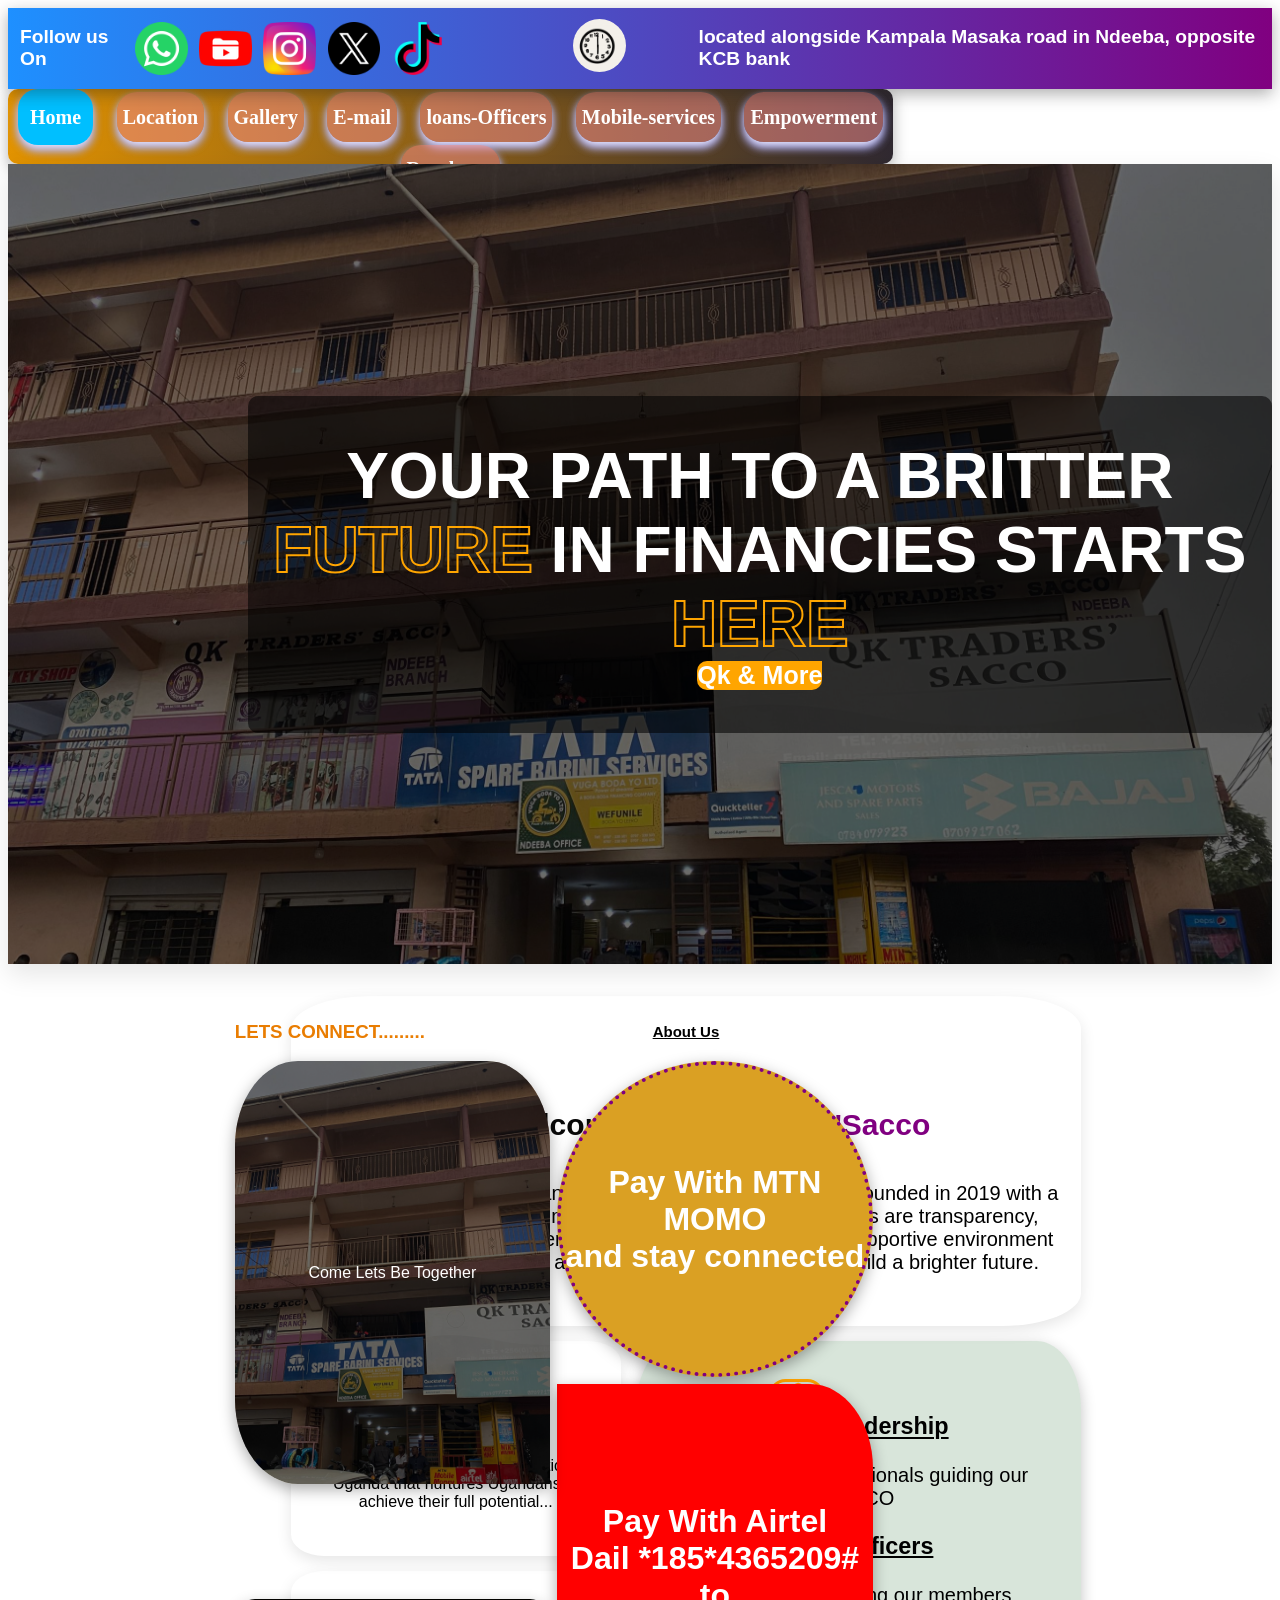
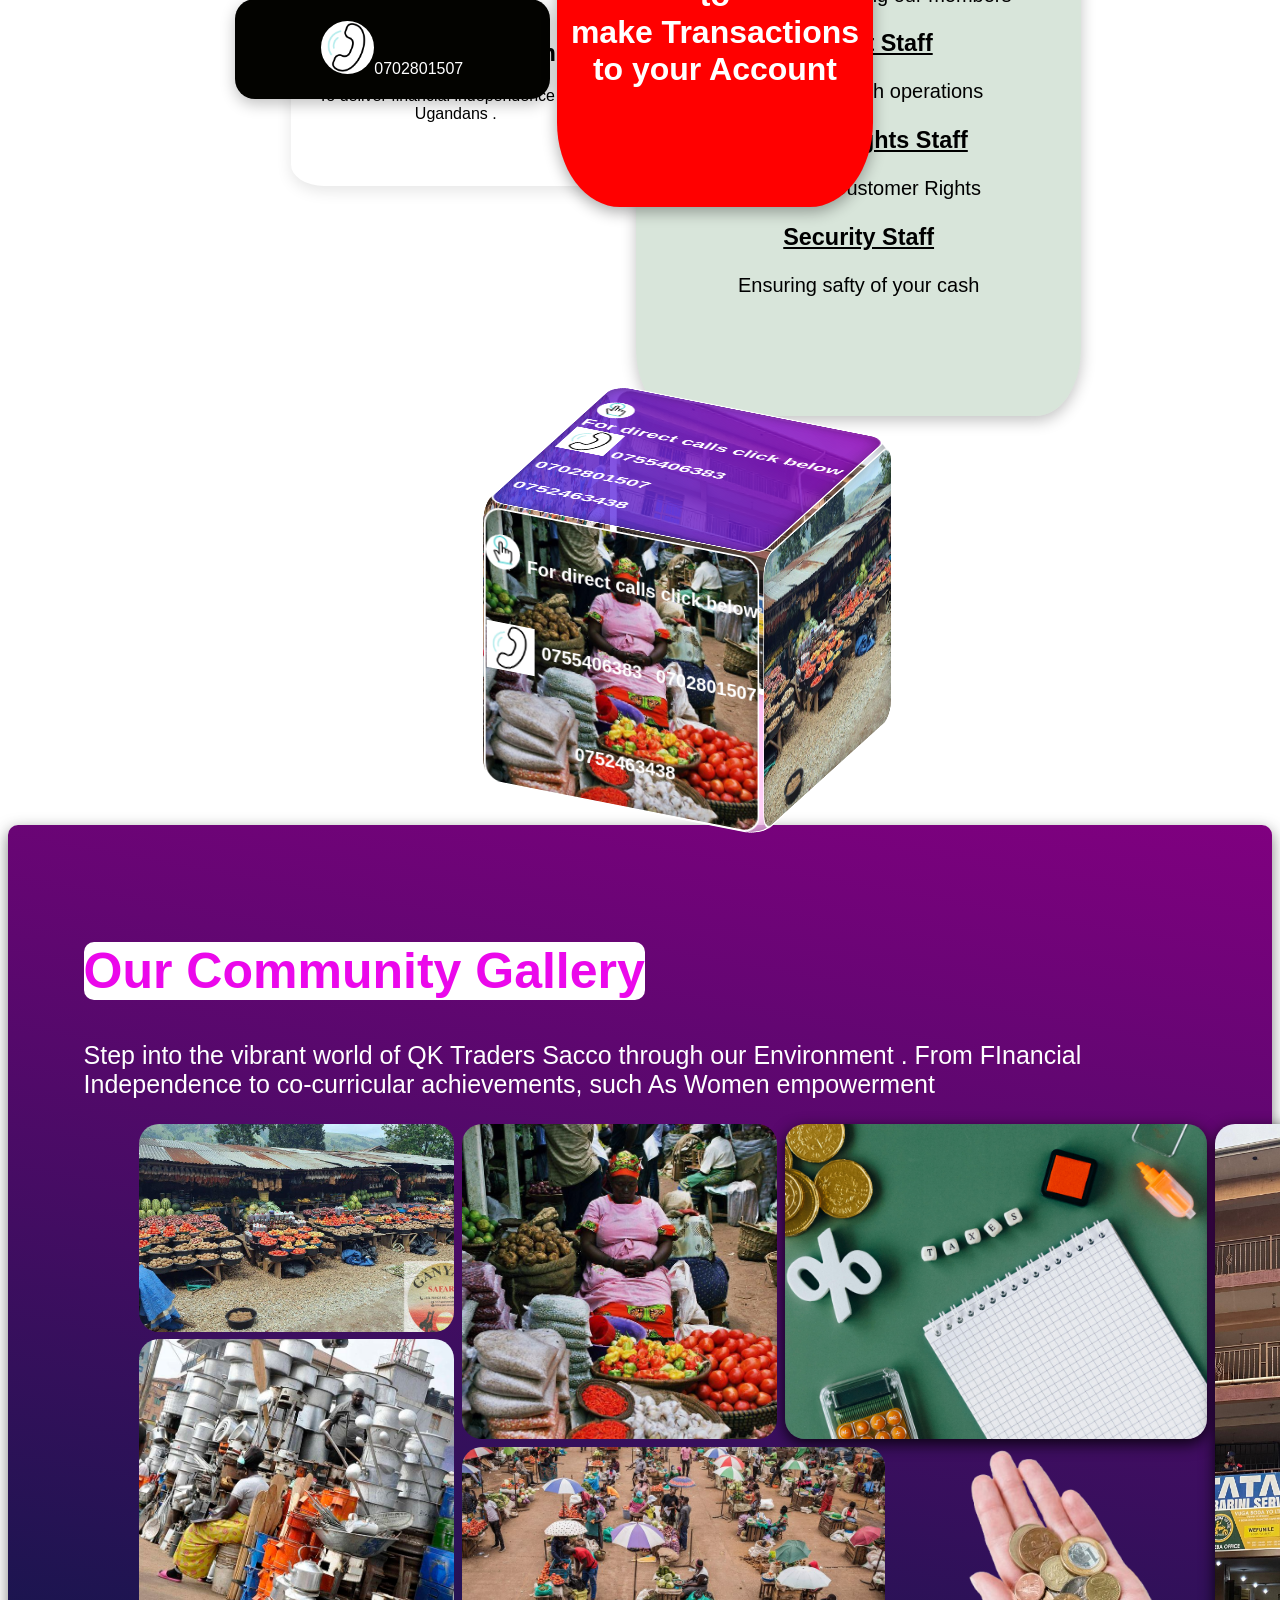
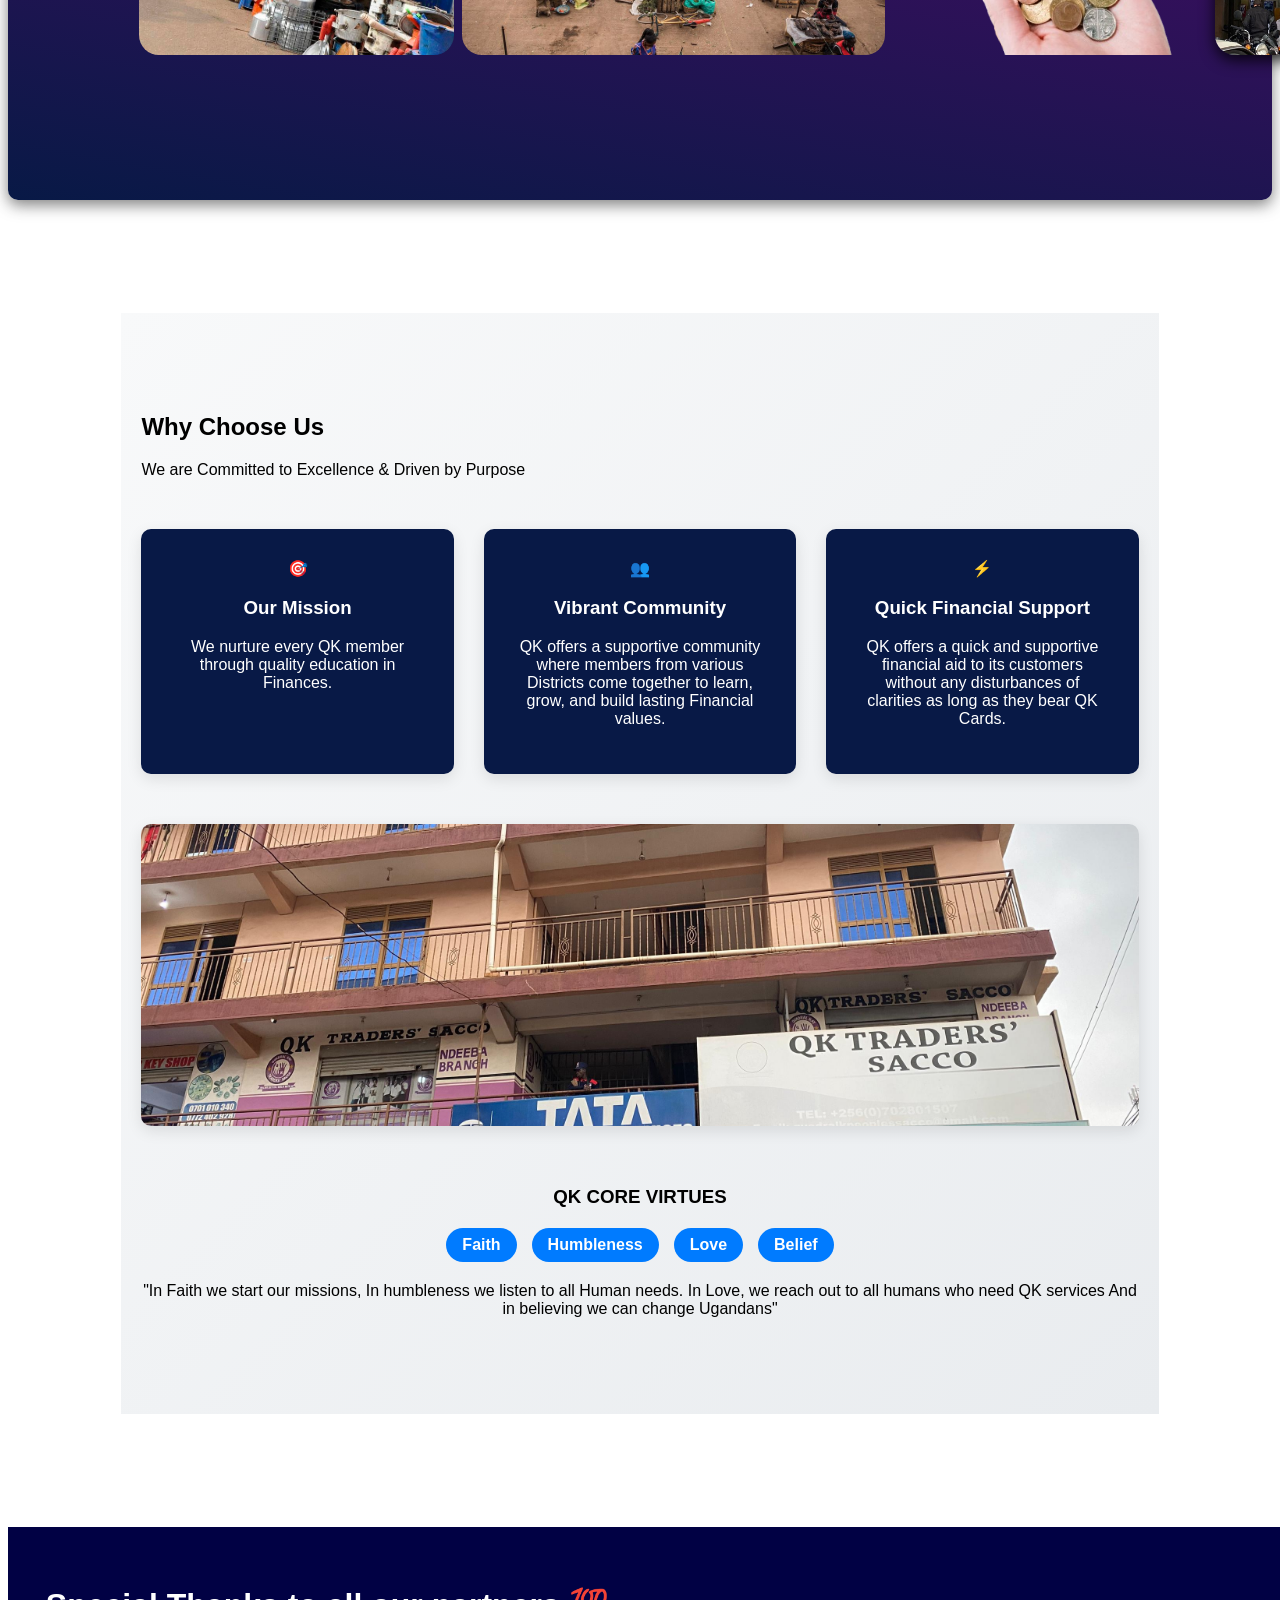
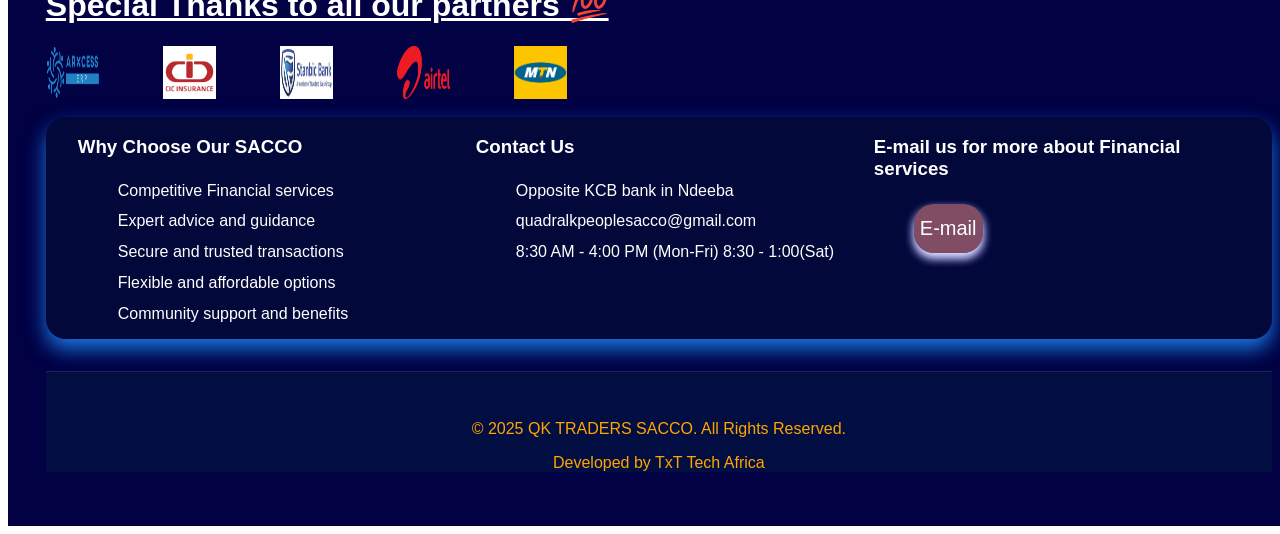
==== index.html @ 5728ca23 "Add files via upload" ====
<!DOCTYPE html>
<html lang="en">
<head>
    <meta charset="UTF-8">
    <meta name="viewport" content="width=device-width, initial-scale=1.0">
    <title>QK Traders Sacco</title>
</head>
<link rel="stylesheet" href="quality.css">
<body>
    <div class=" top-header">
        <text>Follow us On</text>
<div class="icons">

<a href="http://wa.me/+256702801507" class="social-icon" title="WhatsApp">
                    <img src="social.png">
                </a>

</div>


<div class="icons">
     <a href="https://www.youtube.com/channel/UCuh3HxplZlNXIbYhBjaaCZQ" class="social-icon" title="YouTube">
                    <img src="tube.png">
                </a>

</div>


<div class="icons">

     <a href="https://www.FaceBook.com/quadralkay" class="social-icon" title="Facebook">
                   <img src="instagram (1).png">
                </a>

    
</div>
<div class="icons">
 <a href="https://x.com/@QkTradersNdeeba" class="social-icon" title="X">
                   <img src="twitter (1).png">
                </a>
   
</div>
<div class="icons">


    <a href="https://www.tiktok.com/@qktraderssacco" class="social-icon" title="TikTok">
                  <img src="tik-tok.png">
                </a>

    
</div>
&nbsp;
&nbsp;
&nbsp;
&nbsp;
&nbsp;
&nbsp;
&nbsp;
&nbsp;
&nbsp;
&nbsp;
&nbsp;
&nbsp;
<div class="time"> <img src="clock-19962.gif" style="border-radius: 50%;"></div>
&nbsp;
&nbsp;
&nbsp;
&nbsp;
&nbsp;
&nbsp;
 
<div class="locate">located alongside Kampala Masaka road in Ndeeba, opposite KCB bank </div>
    </div>

   <div class="dropdown">
  <button style="width: 4cm;"class="dropbtn" > <img src="click.gif" style="border-radius: 50%; width:1cm; height: 1cm;">Click</button>
  <div class="dropdown-content">
    <a href="index.html"> Home </a>
    <a href="Mail.html"> Location </a>
    <a href="gallery.html"> Gallery </a>
    <a href="Mail.html"> E-mail </a>
    <a href="gallery.html#top-officers"> loans-Officers </a>
    <a href="Mail.html#map-2"> Reach-out </a>
    <a href="care.html">  Empowerment</a>
     <a href="index.html#to"> Mobile-services </a>
     
  </div>
</div>

    <div class="nav-bar">
        


        <button style="background-color: deepskyblue; height: 1.5cm; width: 2cm;">  <div class="active"><a href="index.html"> Home </a></div></button>
        <button><a href="Mail.html"> Location </a></button>
        <button><a href="gallery.html"> Gallery </a></button>
        <button><a href="Mail.html"> E-mail </a></button>
        <button><a href="gallery.html#top-officers"> loans-Officers </a></button>
        <button><a href="index.html#to"> Mobile-services </a></button>
        <button><a href="care.html">  Empowerment</a></button>
        <button><a href="Mail.html#map-2"> Reach-out </a></button>
    </div>

    <div class="hero-sec">

<div class="top"><H2><u>Welcome to QK Traders' Sacco  Platforms</u></H2></div> <br>
<div class=blur><h1> YOUR PATH TO A BRITTER <abbr > FUTURE </abbr>IN FINANCIES STARTS<abbr> HERE </abbr><br><div class="all-in"> <div class="in-2" style="font-size: 25px;">Qk & More</div>  </div></h1></div>


    </div>

<!--here we are going to start a body section and every thing will be indicated in the this di sector-->

<div class="body">

<h3 style="color: rgb(233, 125, 2); font-style: normal;">LETS CONNECT.........<div id="to"></div></h3>
    <div class="tryme">

<div class="ok1">
<div class="we"> Come Lets Be Together
</div>
</div>

<div class="ok2">
 <a href="tel:0702801507" > <img src="phone.gif" style="border-radius: 50%;">0702801507</a> 
</div>

<div class="ok3">
<h1> Pay With MTN  MOMO<br> and stay connected</h1>
</div>

<div class="ok4">
<h1>Pay With Airtel <br> Dail *185*4365209# to<br> make Transactions to your Account </h1>
</div>
    </div>

<div class="side-data"> 
    <div class="inner-1">
<h2 style="color:black;   font-size: 15px;font-family: sans-serif; "><u>About Us</u></h2>
<h4   style="color:rgb(8, 8, 8); font-size: 30px; font-family: sans-serif; "><img src="teacher-2.svg" >Welcome to <abbr style="color: purple;">QK Traders'Sacco</abbrs></h4>
                <p>Quadral Kay is a savings and credit cooperative organization founded in 2019 with a mission to empower our members financially.
                Our core values are transparency, accountability, and member-centricity. We strive to create a supportive 
                environment where our members can achieve their financial goals and build a brighter future.</p>
            
    </div>
    <div class="inner-2">
    <div class="cont">
        <h2><img src="open-book.svg" > Our Vision</h2>
        <p>To be a leading Financial  institution in Uganda that nurtures Ugandans to achieve their full potential...</p>
    </div>
    </div>
    <div class="inner-3">
        <div class="cont">
        <h2><img src="award.svg" > Our Mission</h2>
        <p>To deliver financial independence to all Ugandans .</p>

    </div>
    </div>
    <div class="inner-4">
        <h3><img src="cash.svg" ><u>Leadership</u></h3>
                    <p>Experienced professionals guiding our SACCO</p>
                    <h3><u>Field Officers</u></h3>
                    <p>Dedicated to serving our members</p>
                    <h3><u>Support Staff</u></h3>
                    <p>Ensuring smooth operations</p>
                     <h3><u>Human-Rights Staff</u></h3>
                    <p>Protecting Customer Rights</p>
                     <h3><u>Security Staff</u></h3>
                    <p>Ensuring safty of your cash</p>
    </div>
</div>





    <!-- here is the close tag of the body section this is done to have an effect on the padding of the body -->
</div>


<div class="cube">
  <div class="face front">

    <img src="click.gif" style="border-radius: 50%; width:1cm; height: 1cm;"> <br>For direct calls click below <img src="phone.gif"> 
            <a href="tel:0755406383" > 0755406383</a><br> <br><a href="tel:0702801507" > 0702801507</a><br>
            <br><a href="tel:0752463438" > 0752463438</a></h2></div>
  <div class="face back">
    
  </div>
  <div class="face right"></div>
  <div class="face left"></div>
  <div class="face top">

<h2>
    <img src="click.gif" style="border-radius: 50%; width:1cm; height: 1cm;"> <br>For direct calls click below<br> <img src="phone.gif"> 
            <a href="tel:0755406383" > 0755406383</a><br> <br><a href="tel:0702801507" > 0702801507</a><br>
            <br><a href="tel:0752463438" > 0752463438</a></h2>

  </div>
  <div class="face bottom"></div>
</div>

<div class="cube">
</div>
<div class="cube">
</div>

<div class="over-ride">
    <div class="written-1">
    <h2 >Our Community <span>Gallery</span>
</h2>
                            <p>Step into the vibrant world of QK 
                                Traders Sacco  through our Environment 
                                . From FInancial Independence to co-curricular achievements,
                                 such As Women empowerment </p>

                                 <div class="Gallery">

        <div class="ima-1"></div>
        <div class="ima-2"></div>
        <div class="ima-3"></div>
        <div class="ima-4"></div>
        <div class="ima-5"></div>
        <div class="ima-6"></div>
         <div class="ima-7"></div>
    </div>
    </div>
    
</div>

<div class="section-6">




    <section class="why-choose-us">
  <div class="container">
    <h2>Why Choose Us</h2>
    <p class="lead-text">We are Committed to Excellence & Driven by Purpose</p>
    
    <div class="features-grid">
      <div class="feature-card">
        <div class="icon">🎯</div>
        <h3>Our Mission</h3>
        <p>We nurture every QK member through quality education in Finances.</p>
      </div>
      
      <div class="feature-card">
        <div class="icon">👥</div>
        <h3>Vibrant Community</h3>
        <p>QK offers a supportive community where members from various Districts come together to learn, grow, and build lasting Financial values.</p>
      </div>
      
      <div class="feature-card">
        <div class="icon">⚡</div>
        <h3>Quick Financial Support</h3>
        <p>QK offers a quick and supportive financial aid to its customers without any disturbances of clarities as long as they bear QK Cards.</p>
      </div>
    </div>



    <div class="feature-cardz">
        
       <iframe src="https://www.google.com/maps/embed?pb=!1m18!1m12!1m3!1d498.720775686022!2d32.56537657470219!3d0.29284803188037545!2m3!1f0!2f0!3f0!3m2!1i1024!2i768!4f13.1!3m3!1m2!1s0x177dbd0004d474c9%3A0xbf15f3c2ccf9d531!2squadral%20kay!5e0!3m2!1sen!2sug!4v1760602463091!5m2!1sen!2sug" width="100" height="300" style="border:0;" allowfullscreen="" loading="lazy" referrerpolicy="no-referrer-when-downgrade">

       </iframe>
        
      </div>
    </div>
    
    <div class="core-values">
      <h3>QK CORE VIRTUES</h3>
      <div class="values-list">
        <span class="value-tag">Faith</span>
        <span class="value-tag">Humbleness</span>
        <span class="value-tag">Love</span>
        <span class="value-tag">Belief</span>
      </div>
      <p class="values-quote">"In Faith we start our missions, In humbleness we listen to all Human needs. In Love, we reach out to all humans who need QK services And in believing we can change Ugandans"</p>
    </div>
  </div>
  
</section>


</div>



<div class="footer-section">

    <div class="sponsers">
        <h1> Special Thanks to all our partners 💯</h1>
       
    </div>
    

     
      <div class="part-s">
       
            <div class="icons">
                
<img src="logo.png">

</div>
<div class="icons">
  
<img src="cic-insurance-group-uganda-logo-png_seeklogo-555362.png">
    
</div>
<div class="icons">

   <img src="06-08-2018-12-04-48_StanbicBank.jpg"> 
  
</div>



<div class="icons">

   <img src="airtel-seeklogo.png"> 
  
</div>

<div class="icons">

   <img src="mtn-seeklogo.png"> 
  
</div>





     </div>
 &nbsp;
&nbsp;
&nbsp;
&nbsp;
&nbsp;
&nbsp;
&nbsp;
&nbsp;
&nbsp;
&nbsp;
&nbsp;
&nbsp;

 <footer>
        <div class="footer-container">
            <div class="footer-column">
                <h3>Why Choose Our SACCO</h3>
                <ul>
                    <li>Competitive Financial services</li>
                    <li>Expert advice and guidance</li>
                    <li>Secure and trusted transactions</li>
                    <li>Flexible and affordable options</li>
                    <li>Community support and benefits</li>
                </ul>
            </div>
            <div class="footer-column">
                <h3>Contact Us</h3>
                <ul>
                    <li><i class="fas fa-map-marker-alt"></i> Opposite KCB bank in Ndeeba</li>
                    <li><i class="fas fa-phone"></i> </li>
                    <li><i class="fas fa-envelope"></i> quadralkpeoplesacco@gmail.com</li>
                    <li><i class="fas fa-clock"></i> 8:30 AM - 4:00 PM (Mon-Fri) 8:30 - 1:00(Sat)</li>
                </ul>
            </div>
            



 <div class="footer-column">
                <h3>E-mail us for more about Financial services</h3>
                <ul>
                                       <button style="width: auto; color:white; font-size: 20px;"><a href="Mail.html"> E-mail </a></button>  
                </ul>
            </div>





        </div>
        <div class="footer-bottom">
            <p>© 2025 QK TRADERS SACCO. All Rights Reserved.</p>
            <p>Developed by TxT Tech Africa</p>
        </div>
         <a href="#" id="scroll-top"><i class="far fa-arrow-up-from-arc"></i></a>
    </footer>




   
</div>
</body>
</html>
---- quality.css ----
.body{
padding-left: 6cm;
padding-top: 1cm;
padding-right: 2cm;
}

body{
    font-style: normal;
    font-weight: normal;
    font-family: sans-serif;
    background-color:rgb(255, 255, 255);
    scroll-behavior: smooth;
}



.dropdown{
    display: none;
}



.top-header{
background-image:linear-gradient(90deg,dodgerblue,purple);
display: flex;
align-content: center;
gap: 0.3cm;
padding-left: 2cm;
color: white;
height: 1.5cm;
width:100%t;
filter: blur(0px);
padding: 12px;
 align-items: center;
    justify-content: center;
    display: flex;
    font-size: larger;
    font-weight: bold;
     box-shadow: 0 5px 15px rgba(32, 32, 32, 0.356);
   


}


.icons{
 width:1.4cm;
    height:1.4cm;
     background-color: rgba(135, 207, 235, 0);
    border-radius: 50%;
}



.nav-bar{
   
    background:linear-gradient(to right,rgb(226, 147, 0),rgba(14, 6, 15, 0.863));
   width: 70%;
    height: 2cm;
    justify-items: center;
    align-content: center;
    gap: 0.5cm;
    word-spacing: 0.5cm;
    text-decoration: none;
    text-align: center;
    border-radius: 10px;
     box-shadow: 0 5px 15px rgba(0, 0, 0, 0.295);
     
}

.nav-bar a{
    text-decoration: none;
    font-weight: bolder;
    font-family: Georgia;
    font-size: 20px;
    
    border-radius: 10px;
}

button{
    background-color: rgba(240, 139, 139, 0.531);
    box-shadow: 0px 5px 10px 0px rgba(255, 255, 255, 0.86),0px 5px 10px 0px rgb(87, 87, 224);
    height: 1.3cm;
    border-radius: 20px;
    border: 0px;
    

}

.nav-bar a:hover{
    box-shadow: 0px 5px 10px 0px rgba(255, 255, 255, 0.86),0px 5px 10px 0px rgb(87, 87, 224);
    border-radius: 8%;
   transition: 1s;
}

.hero-sec{
    width: 100%;
    height: 800px;
    background-image:url(qk.jpeg);
background-position: center;
background-repeat: no-repeat;
background-size: cover;
position: relative;
  align-items: center;
    justify-content: center;
    display: flex;
    color:white;
    isolation: isolate;
    overflow: hidden;
     box-shadow: 0 10px 25px rgba(0,0,0,0.1);
  
    
}

@media screen and (max-width:780px) {

  .hero-sec{
    margin-top: 2cm;
    overflow:visible;
  }  
.hero-sec h2{
   display: none;
}

.blur h1{
    font-size: 1.2rem;

}

.blur{
   
    text-transform: uppercase;
    
   
   
}

}

.in-2{
    background-color: orange;
    width: fit-content;
    border-bottom-left-radius: 10px;
     border-bottom-right-radius: 10px;
      border-top-left-radius: 10px;
      transition: 2s ease-in;
}
.in-2:hover{
    background-color: deepskyblue;
}
.in-3{
    background-color:deepskyblue;
    width: fit-content;
    border-bottom-left-radius: 10px;
     border-bottom-right-radius: 10px;
      border-top-right-radius: 10px;
        transition: 2s ease-in;
}
.in-3:hover{
    background-color: orange;

}

.all-in{
    display: flex;
    justify-content: center;
    gap:1cm;
}



.hero-sec::after{
    content: "";
    position: absolute;
    background-color: rgba(2, 2, 2, 0.575);
    inset: 0;
z-index: -1;

}

.hero-sec h1{
    font-size: clamp(4rem, 4vw, 4rem );
    text-align: center;
   
  
    
   

}
 .blur{
    background-color: rgba(0, 0, 0, 0.562);
    border-radius: 10px;
    z-index: 10;
    
    
}

.hero-sec h1 abbr{
-webkit-text-stroke: 2px orange;
  -webkit-text-fill-color: transparent;
}


.tryme{
    display:grid;
    grid-template-columns: 100px 100px 100px 100px 100px 100px 100px 100px;
     grid-template-rows: 100px 100px 100px 100px 100px 100px 100px 100px 100px 100px;
     border-color: black;
     
     
  
  
}

.tryme,div{
    gap: 0.2cm;
    border-bottom: -4cm;
    
}

.ok1{

   grid-area: 1/1/5/4;
   border-top-left-radius:  20%;
 border-top-right-radius:  20%;
 border-bottom-left-radius:  20%;
    background-image: url(qk.jpeg);
    background-position: center;
    background-repeat: no-repeat;
    background-size: cover;
  position: relative;
  align-items: center;
    justify-content: center;
    display: flex;
    color:white;
    isolation: isolate;
    overflow: hidden;
     box-shadow: 0 5px 15px rgba(0, 0, 0, 0.336);
}

.ok1::after{
    content: "";
    position: absolute;
    background-color: rgba(2, 2, 2, 0.575);
    inset: 0;
z-index: -1;
}

a{color:white;

text-decoration: none;}


.ok2{


grid-area: 6/1/7/4;
    background-color: rgb(3, 3, 0);
border-radius: 20px;
  align-items: center;
    justify-content: center;
    display: flex;
    color:white;
     box-shadow: 0 5px 15px rgba(0, 0, 0, 0.247);
    transition: 2s ease-out;
     
}

.ok2:hover{
    background: linear-gradient(20deg,dodgerblue,purple);
    animation-delay: 2s;
   color:black;

}

img{
    animation: huo 3s ;
    width:1.4cm;
     height: 1.4cm;
}
@keyframes hou {

   10%{ transform: rotateX(60deg);}
   20%{ transform: rotateX(160deg);}
}

.ok3{
    grid-area:1/4/4/7;
    background-color: rgb(218, 160, 35);
border-radius: 50%;
border: 4px solid;
border-style: dotted;
border-color: purple;
border-spacing: 0.3cm;
color: white;
text-align: center;
justify-content: center;
align-content: center;
 box-shadow: 0 5px 15px rgba(0, 0, 0, 0.336);
}

.ok4{
    grid-area: 4/4/8/7;
    background-color: red;
    border-bottom-left-radius: 20%;
 border-bottom-right-radius:  20%;
 border-top-right-radius:  20%;
 color: white;
text-align: center;
justify-content: center;
align-content: center;
 box-shadow: 0 5px 15px rgba(0, 0, 0, 0.329);
}

.side-data{
    display:grid;
    grid-template-columns: 100px 100px 100px 100px 100px 100px 100px 100px;
     grid-template-rows: 100px 100px 100px 100px 100px 100px 100px 100px 100px 100px;
     border-color: black;
     float: right;
     margin-top: -30cm;
     gap: 0.4cm;
}

.inner-1{
    grid-area:1/1/4/8 ;
 background-color: rgba(255, 255, 255, 0);
  text-align: center;
   padding: 0.4cm;
   color: rgb(0, 0, 0);
   border-radius: 10%;
     font-style: normal;
    font-size: 20px;
    font-weight: normal;
     box-shadow: 0 5px 15px rgba(0,0,0,0.1);
}

.inner-2{
    grid-area: 4/1/6/4;
  background-color: rgba(128, 128, 128, 0);
   text-align: center;
   padding: 0.4cm;
   color: rgb(0, 0, 0);
   border-radius: 10%;
   font-style: normal;
    font-size: 16px;
    font-weight: normal;
     box-shadow: 0 5px 15px rgba(0,0,0,0.1);
}

.inner-3{
    grid-area: 6/1/8/4;
   background-color: rgba(128, 128, 128, 0);
   text-align: center;
   padding: 0.4cm;
   color: rgb(0, 0, 0);
   border-radius: 10%;
    border-radius: 10%;
   font-style: normal;
    font-size: 16px;
    font-weight: normal;
     box-shadow: 0 5px 15px rgba(0,0,0,0.1);
}

.inner-4{
    grid-area: 4/4/10/8;
    background-color: rgba(88, 145, 95, 0.233);
     text-align: center;
   padding: 0.4cm;
   color: rgb(0, 0, 0);
      border-radius: 10%;
       border-radius: 10%;
   font-style: normal;
    font-size: 20px;
    font-weight: normal;
     box-shadow: 0 5px 15px  rgba(0, 0, 0, 0.24);
}
                     
        
                
    .cube {
  position: relative;
  width: 200px;
  height: 200px;
  transform-style: preserve-3d;
  transform: rotateX(-25deg) rotateY(-25deg);
  animation: rotate 35s infinite linear;
  animation-delay: 1s;
  margin: 100px auto;
  margin-top: -2cm;
 
}

@keyframes rotate {
  0% {
    transform: rotateX(0) rotateY(0);
  }
  100% {
    transform:  rotateY(1060deg) rotateX(-60deg);
  }
}

.face {
  position: absolute;
  width: 300px;
  height: 300px;
  border: 2px solid #fff;
  display: flex;
  align-items: center;
  justify-content: center;
  font-size: 20px;
  font-weight: bold;
  color: white;
  box-shadow: inset 0 0 20px rgba(0, 0, 0, 0.3);
   border-radius: 20px;
}

.front {
  /*background: linear-gradient(45deg, #ff6b6b, #ff8e8e);*/
  background-image: url(tomatoes.jpg);
  background-position: center;
  background-size: cover;
  background-repeat: no-repeat;
  transform: translateZ(155px);
   border-radius: 20px;
   display: flex;
   flex-wrap: wrap;
   justify-content: center;
}

.back {
  /*background: linear-gradient(45deg, #4ecdc4, #88d8d0);*/
  background-image: url(qk.jpeg);
  background-position: center;
  background-size: cover;
  background-repeat: no-repeat;
  transform: translateZ(-155px) rotateY(180deg);
   border-radius: 20px;
}

.right {
  /*background: linear-gradient(45deg, #45b7d1, #7ed0e8);*/
  background-image: url(markets-compressed-1-1200x675.jpg);
  background-position: center;
  background-size: cover;
  background-repeat: no-repeat;
  transform: translateX(155px) rotateY(90deg);
   border-radius: 20px;
}

.left {
  /*background: linear-gradient(45deg, #96ceb4, #b8e0c9);*/
  background-image: url(undp-ug-MarketSocialDist-2020.jpg);
  background-position: center;
  background-size: cover;
  background-repeat: no-repeat;
  transform: translateX(-155px) rotateY(-90deg);
   border-radius: 20px;
}

.top {
     display: flex;
  align-items: center;
  justify-content: center;
  font-size: 15px;
  font-weight: bold;
  color: white;
  box-shadow: inset 0 0 20px rgba(0, 0, 0, 0.3);
   border-radius: 20px;
  background: linear-gradient(45deg, #4b3feec9, #9200b6d3);
  transform: translateY(-155px) rotateX(90deg);
   border-radius: 20px;
}

.bottom {
  background: linear-gradient(45deg, #ff9ff2c5, #ffcbf7cb);
  transform: translateY(154px) rotateX(-90deg);
   border-radius: 20px;
}


   
        .over-ride{
           padding-left: 0;
            margin-top: -10cm;
            box-shadow: 0 5px 15px rgba(54, 54, 54, 0.63);
            height:fit-content;
            background:linear-gradient(10deg, rgb(8, 25, 70),purple);
            border-radius: 10px;

        } 

/* here we have to try the new cube */


/* we end the cube*/






        .written-1{
            padding: 2cm;
        }   
        .written-1 h2 {
            color:rgb(235, 8, 235);
            font-size: 50px;
            background-color: white;
            width: fit-content;
            border-radius: 10px;
        }    

        .written-1 p{
            color: rgb(255, 255, 255);
            font-size:25px ;
        }
        .Gallery{
           
         height: 600px;
          margin-left: 5%;
          display: grid;
          grid-template-columns: 100px 100px 100px 100px  100px 100px 100px  100px 100px 100px  100px;
          grid-template-rows: 100px 100px 100px 100px  100px 100px 100px   100px 100px  100px;


        }

        .ima-1{
            grid-area: 1/1/3/4;
            background-image: url(markets-compressed-1-1200x675.jpg);
            background-position: center;
            background-size: cover;
            background-repeat: no-repeat;
            border-radius: 20px;
        }
        .ima-2{
            grid-area: 1/4/4/7;
             background-image: url(tomatoes.jpg);
            background-position: center;
            background-size: cover;
            background-repeat: no-repeat;
            border-radius: 20px;
        }

        .ima-3{
            grid-area: 3/1/6/4;
             background-image: url(kafumbe-mukasa.jpg);
            background-position: center;
            background-size: cover;
            background-repeat: no-repeat;
            border-radius: 20px;
        }
        .ima-4{
            grid-area: 4/4/6/8;
             background-image: url(undp-ug-MarketSocialDist-2020.jpg);
            background-position: center;
            background-size: cover;
            background-repeat: no-repeat;
            border-radius: 20px;
        }
        .ima-5{
            grid-area: 1/7/4/11;
             background-image:url(pexels-n-voitkevich-6863187.jpg);
             background-position: center;
            background-size: cover;
            background-repeat: no-repeat;
            border-radius: 20px;
              box-shadow: 0 5px 15px rgba(0, 0, 0, 0.822);
        }

        .ima-6{
            grid-area: 4/8/6/11;
             background-image:url(hand.png);
             background-position: center;
            background-size: cover;
            background-repeat: no-repeat;
            border-radius: 20px;
        }

        .ima-7{
            grid-area: 1/11/6/14;
             background-image: url(qk.jpeg);
             background-position: center;
            background-size: cover;
            background-repeat: no-repeat;
            border-radius: 20px;
            box-shadow: 0 5px 15px rgba(0, 0, 0, 0.863);
            

            
        }

        .section-6{
            padding: 3cm;

        }
        .side-image{
            width:200px;
            height: 200px;
            background:url(qk.jpeg);
            background-position: center;
            background-repeat: no-repeat;
            background-size: cover;
            float: right;
            padding: 4cm;
            margin: 2cm;
            
            border: 4px solid;
             border-top-left-radius:  20%;
             border-bottom-right-radius:  20%;
               border-top-right-radius:  20%;
               border-color: orangered;
               border-style: dotted;
               border-spacing:  2cm unset;
               position: relative;
            align-items: center;
                justify-content: center;
                display: flex;
                color:white;
                isolation: isolate;
                overflow: hidden;
                

        }

        .side-image::after{
    content: "";
    position: absolute;
    background-color: rgba(0, 0, 0, 0.39);
    inset: 0;
z-index: -1;
backdrop-filter: blur(20px);
}

.side-data img{
    border: 3px solid;
    border-radius: 30%;
    width: 1.3cm;
    height: 1.3cm;
    border-color: orange;
}


.why-choose-us {
  padding: 80px 20px;
  background: linear-gradient(135deg, #f8f9fa 0%, #e9ecef 100%);
}

.features-grid {
  display: grid;
 
  grid-template-columns: repeat(auto-fit, minmax(300px, 1fr));
  gap: 30px;
  margin: 50px 0;
}

.feature-card {
  background: rgb(8, 25, 70);
  padding: 30px;
  border-radius: 10px;
  box-shadow: 0 5px 15px rgba(0,0,0,0.1);
  text-align: center;
  color:white;
    transition: 2s ease-in;
}
.feature-cardz{
    background-image: url(qk.jpeg);
    background-position: center;
    background-size: cover;
    background-repeat: no-repeat;
     
  height: 8cm;
  border-radius: 10px;
  box-shadow: 0 5px 15px rgba(0,0,0,0.1);
  text-align: center;
  color:white;
  filter: blur(0px);
     
}
.feature-cardz, iframe
{
    width: 100%;
}

.core-values {
  text-align: center;
  margin-top: 60px;
}

.values-list {
  display: flex;
  justify-content: center;
  gap: 15px;
  flex-wrap: wrap;
  margin: 20px 0;
}

.value-tag {
  background: #007bff;
  color: white;
  padding: 8px 16px;
  border-radius: 20px;
  font-weight: bold;
}

.footer-section{

    width:97%;
  height:fit-content;
    background-color: rgb(1, 1, 68);
    padding: 1cm;
    
}
.sponsers{
  
    color:white;
    text-decoration: underline;
   
    
}

.part-s{
    display: flex;
   
    gap: 1.7cm;
    color: white;
    text-align: center;
}


        .footer-container {
            max-width: 1200px;
            margin: 0 auto;
            display: grid;
            grid-template-columns: repeat(auto-fit, minmax(250px, 1fr));
            gap: 2rem;
            padding: 0 2rem;
             color:white;
             height: fit-content;
             background-color: #0314275d;
             border-radius: 20px;
             box-shadow: 0px 10px 20px 0px rgba(30, 143, 255, 0.829);
        }

        .footer-column h3 {
            color: white;
            margin-bottom: 1.5rem;
            position: relative;
        }

        .footer-column h3::after {
            content: '';
            position: absolute;
            bottom: -8px;
            left: 0;
            width: 50px;
            height: 2px;
            background: var(--accent-color);
           
        }

        .footer-column ul {
            list-style: none;
        }

        .footer-column li {
            margin-bottom: 0.8rem;
        }

        .footer-column a {
            color: var(--text-light);
            text-decoration: none;
            transition: color 0.3s ease;
        }

        .footer-column a:hover {
            color: var(--accent-color);
        }

        .footer-bottom {
            text-align: center;
            padding-top: 2rem;
            margin-top: 2rem;
            border-top: 1px solid rgba(255, 255, 255, 0.1);
            color: orange;
             background-color: #051f3d65;
        }


@media screen and (max-width:780px) {
text{
    font-size: 15px;
}

.time{
    display: none;
}
.locate{
    display: none;
}

body{
  padding: 0;
   
   }

.icons{
    max-width: 0.7cm;
      max-height:0.7cm;
   align-content: center; 
   float: left;

   
     
}
.nav-bar button{
   border: none;
   max-height: 0cm;
   max-width: 0cm;
   
}

.top-header{
    width: 100%;

}

img{
   max-width: 0.7cm;
      max-height:0.7cm;  
}



.nav-bar{
   
     max-height: 300px;
     gap:0.2cm;
    border-radius: 20px;
    color: red;
   max-width: 100%;
   
   

}

.nav-bar {
    display: none;
}



    .body{
        padding:0;
       
    }
.top-header{
    max-height: fit-content;
    max-width: 100%;
  


}

    
}

@media screen and (max-width:780px){

    
.tryme{
  
    display:grid;
    grid-template-columns: 100px 100px 100px 100px 100px 100px ;
     grid-template-rows: 100px 100px 100px 100px 100px 100px 100px ;
     border-color: black;
    margin-top: 44cm;
     
  
  
}

.tryme,div{
    gap: 0.2cm;
    border-bottom: -4cm;
    
}



.ok1{

   grid-area: 1/1/3/3;
   border-top-left-radius:  20%;
 border-top-right-radius:  20%;
 border-bottom-left-radius:  20%;
    background-image: url(qk.jpeg);
    background-position: center;
    background-repeat: no-repeat;
    background-size: cover;
  position: relative;
  align-items: center;
    justify-content: center;
    display: flex;
    color:white;
    isolation: isolate;
    overflow: hidden;
     box-shadow: 0 5px 15px rgba(0, 0, 0, 0.336);
}

.ok1::after{
    content: "";
    position: absolute;
    background-color: rgba(2, 2, 2, 0.575);
    inset: 0;
z-index: -1;
}

a{color:white;

text-decoration: none;}


.ok2{


grid-area: 3/1/4/3;
    background: linear-gradient(20deg,dodgerblue,rgb(255, 101, 255));
border-radius: 20px;
  align-items: center;
    justify-content: center;
    display: flex;
    color:white;
     box-shadow: 0 5px 15px rgba(0, 0, 0, 0.247);
    transition: 2s ease-out;
     
}

.ok2:hover{
    background: linear-gradient(20deg,dodgerblue,rgb(255, 101, 255));
    animation-delay: 2s;
   color:black;

}

img{
    animation: huo 3s ;
    width:1.4cm;
     height: 1.4cm;
}
@keyframes hou {

   10%{ transform: rotateX(60deg);}
   20%{ transform: rotateX(160deg);}
}

.ok3{
    grid-area:1/3/3/5;
   
    background-color: rgb(218, 160, 35);
border-radius: 50%;
border: 4px solid;
border-style: dotted;
border-color: purple;
border-spacing: 0.3cm;
color: white;
text-align: center;
justify-content: center;
align-content: center;
 box-shadow: 0 5px 15px rgba(0, 0, 0, 0.336);
}

.ok3 h1{
 font-size:20px;
}

.ok4 h1{
 font-size:20px;
 overflow: hidden;
}
.ok4{
    grid-area: 3/3/5/5;
    background-color: red;
    border-bottom-left-radius: 20%;
 border-bottom-right-radius:  20%;
 border-top-right-radius:  20%;
 color: white;
text-align: center;
justify-content: center;
align-content: center;
 box-shadow: 0 5px 15px rgba(0, 0, 0, 0.329);
}
/*ok we go */

.side-data{
    display:flex;
   flex-direction: column;
     border-color: black;
     float: right;
     margin-top: -63cm;
     gap: 0.4cm;
     
}

.inner-1{
    grid-area:1/1/4/8 ;
 background-color: rgba(255, 255, 255, 0);
  text-align: center;
   padding: 0.4cm;
   color: rgb(0, 0, 0);
   border-radius: 10%;
     font-style: normal;
    font-size: 20px;
    font-weight: normal;
     box-shadow: 0 5px 15px rgba(0,0,0,0.1);
}

.inner-2{
    grid-area: 4/1/6/4;
  background-color: rgba(128, 128, 128, 0);
   text-align: center;
   padding: 0.4cm;
   color: rgb(0, 0, 0);
   border-radius: 10%;
   font-style: normal;
    font-size: 16px;
    font-weight: normal;
     box-shadow: 0 5px 15px rgba(0,0,0,0.1);
}

.inner-3{
    grid-area: 6/1/8/4;
   background-color: rgba(128, 128, 128, 0);
   text-align: center;
   padding: 0.4cm;
   color: rgb(0, 0, 0);
   border-radius: 10%;
    border-radius: 10%;
   font-style: normal;
    font-size: 16px;
    font-weight: normal;
     box-shadow: 0 5px 15px rgba(0,0,0,0.1);
}

.inner-4{
    grid-area: 4/4/8/8;
    background-color: rgba(88, 145, 95, 0.233);
     text-align: center;
   padding: 0.4cm;
   color: rgb(0, 0, 0);
      border-radius: 10%;
       border-radius: 10%;
   font-style: normal;
    font-size: 20px;
    font-weight: normal;
     box-shadow: 0 5px 15px rgba(0,0,0,0.1);
}


.face {
  position: absolute;
  width: 200px;
  height: 200px;
  border: 2px solid #fff;
  display: flex;
  align-items: center;
  justify-content: center;
  font-size: 20px;
  font-weight: bold;
  color: white;
  box-shadow: inset 0 0 20px rgba(0, 0, 0, 0.3);
   border-radius: 20px;
}

.front{
    transform: translateZ(105px);
    background: rgba(247, 101, 101, 0.61);
    padding: 0;
    font-size:medium;
}

.back{
transform: translateZ(-105px) rotateY(180deg);
background: rgba(128, 250, 80, 0.61);
}

.top{
    transform: translateY(-105px) rotateX(90deg);
    background: rgba(111, 101, 247, 0.61);
}

.bottom{
      transform: translateY(105px) rotateX(-90deg);
      background: rgba(243, 190, 93, 0.61);
}

.right{
    
 transform: translateX(105px) rotateY(90deg);
 background-color: #007bff;
}

.left{
    transform: translateX(-105px) rotateY(-90deg);
    background: rgba(248, 37, 178, 0.61);
}

.Gallery{
    overflow: hidden;
}

.section-6{
    padding: 0;
   
}

.footer-section{
    max-width: 81%;
}

.part-s{
    gap:0.2cm;
}

.dropbtn {

  background-color: linear-gradient(60deg,rgb(255, 255, 255),rgb(255, 255, 255));
  color: dodgerblue;
  padding: 16px;
  font-size: 16px;
  border: none;
}

.dropdown {
  position: relative;
  display: inline-block;

}
.dropdown button{
    width: fit-content;
    background-image:linear-gradient(60deg,rgb(255, 255, 255),rgb(236, 236, 236));
    box-shadow: 0px 10px 20px 0px rgba(255, 255, 255, 0.925),0px 5px 10px 0px rgba(87, 87, 224, 0.918);
    height: fit-content;
    border-radius: 0;
}



.dropdown-content {
  display: none;
  position: absolute;
  background-color: #f1f1f1;
  border-radius: 10px;
  min-width: 160px;
  box-shadow: 0px 8px 16px 0px rgba(0,0,0,0.2);
  z-index: 1;
}

.dropdown-content a {
   color: #fffdfd;
    font-weight: bold;
    border: 2px solid;
    border-color: black;
   background-color: rgb(255, 101, 101);
    box-shadow: 0px 5px 10px 0px rgba(228, 222, 222, 0.76),0px 5px 10px 0px rgba(87, 87, 224, 0.884);
  padding: 12px 16px;
  text-decoration: none;
  display: block;
}

.dropdown-content a:hover {background-color: #ddd;}

.dropdown:hover .dropdown-content {display: block;}

.dropdown:hover .dropbtn {background-image:linear-gradient(60deg,rgb(255, 255, 255),rgb(236, 236, 236));}



.written-1{
    padding: 0.2cm;
}



}
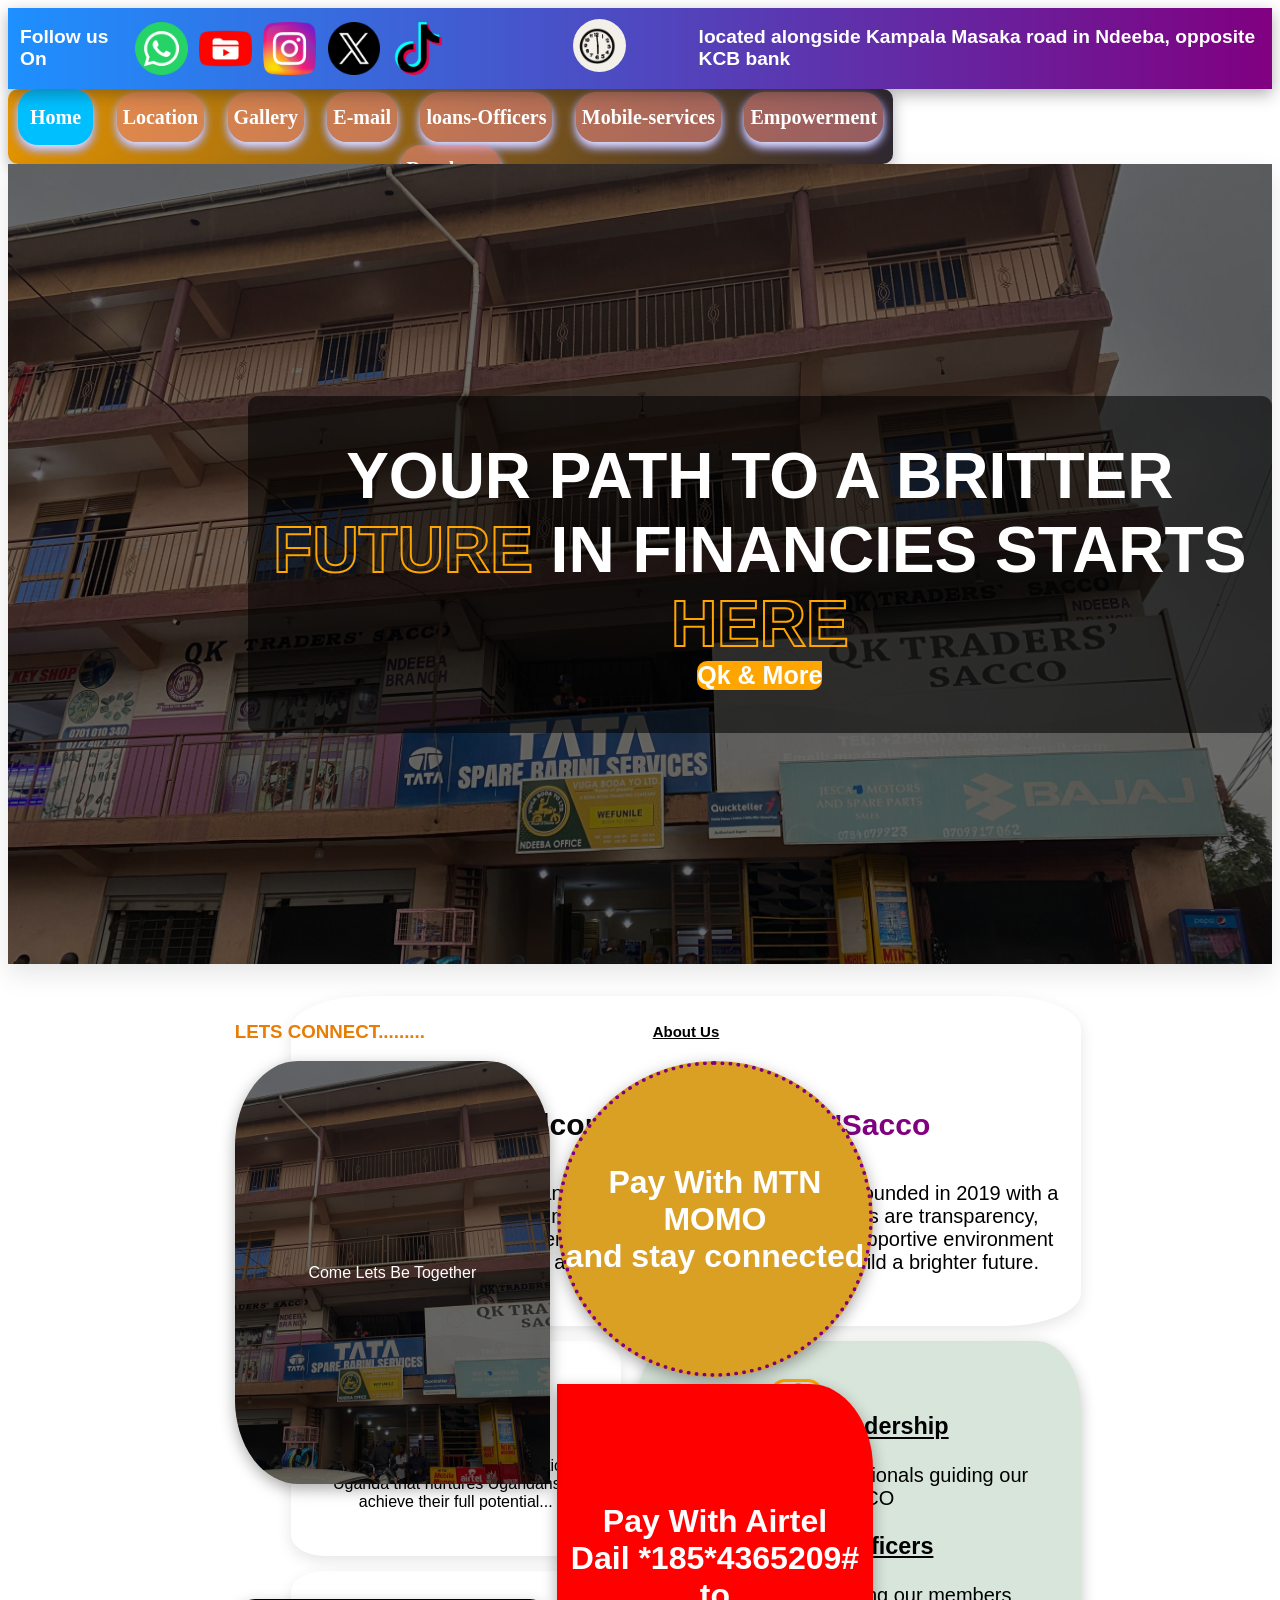
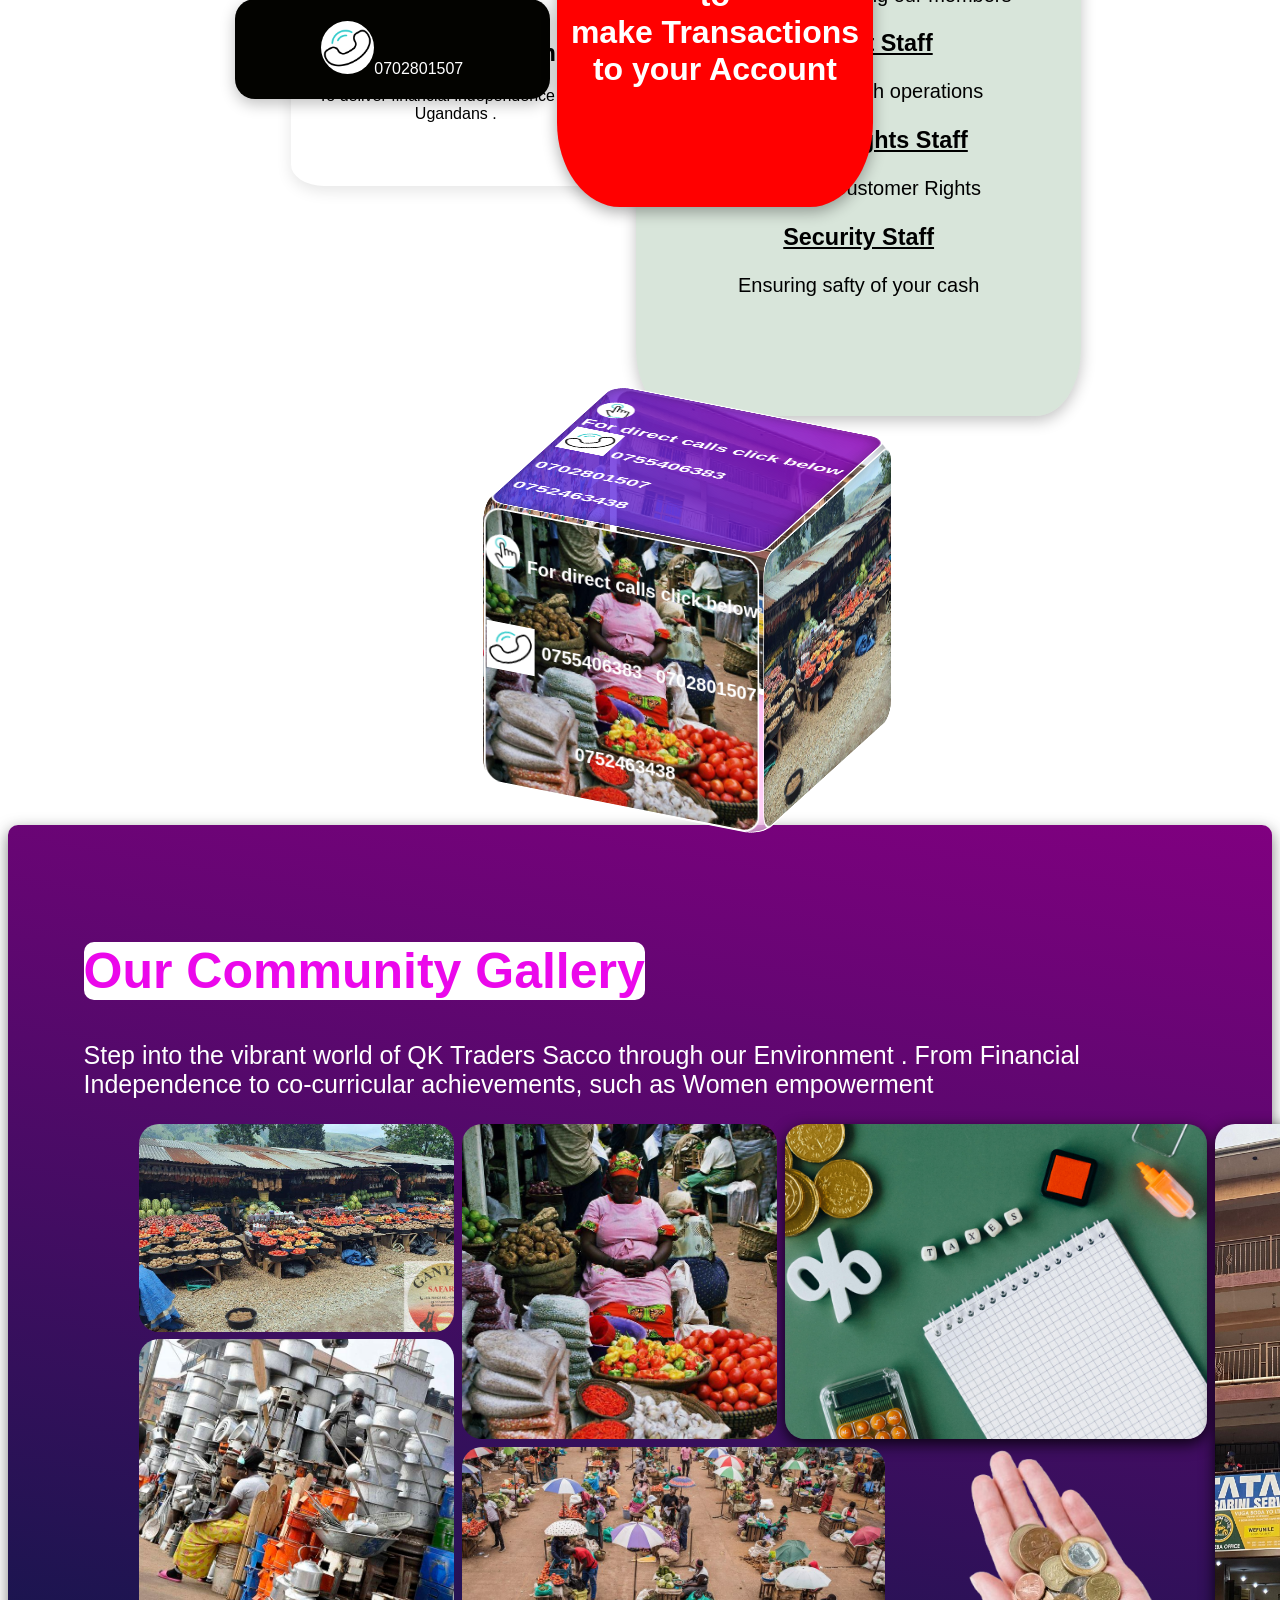
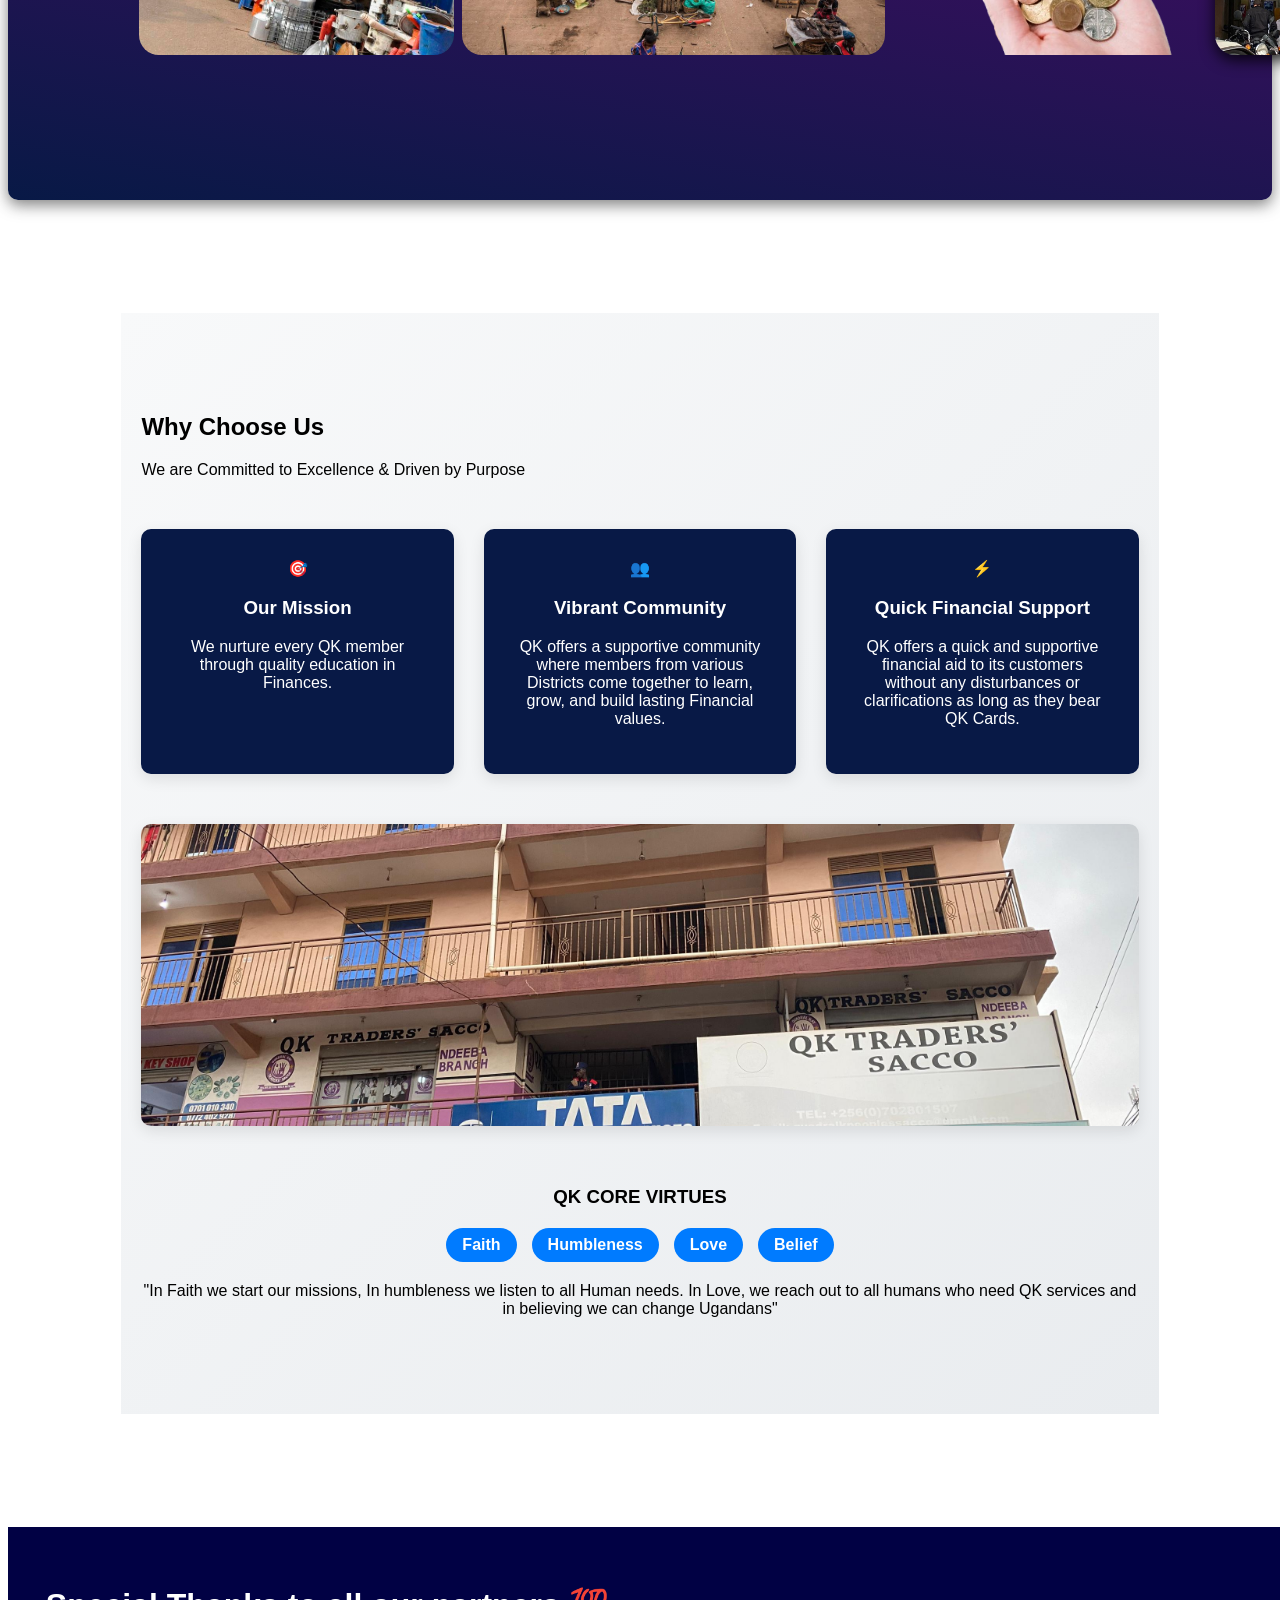
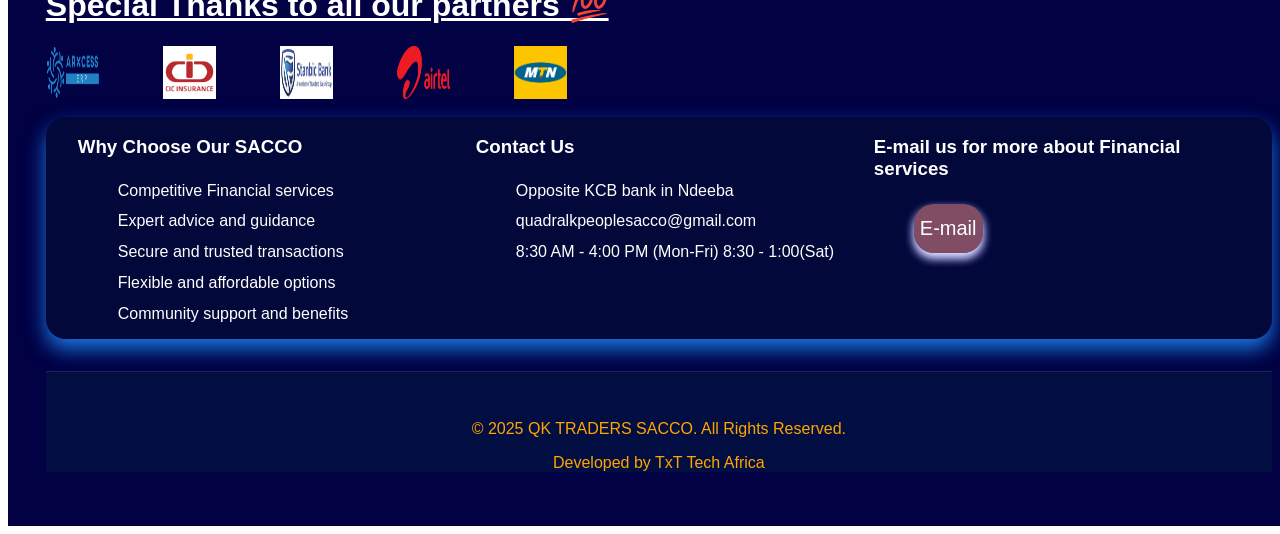
==== commit 586625f9: "Update index.html" ====
--- a/index.html
+++ b/index.html
@@ -109,7 +109,7 @@
 
     </div>
 
-<!--here we are going to start a body section and every thing will be indicated in the this di sector-->
+<!--here we are going to start a body section and everything will be indicated in this section -->
 
 <div class="body">
 
@@ -174,7 +174,7 @@
 
 
 
-    <!-- here is the close tag of the body section this is done to have an effect on the padding of the body -->
+    <!-- here is the close tag of the body section, this is done to affect the padding of the body -->
 </div>
 
 
@@ -211,8 +211,8 @@
 </h2>
                             <p>Step into the vibrant world of QK 
                                 Traders Sacco  through our Environment 
-                                . From FInancial Independence to co-curricular achievements,
-                                 such As Women empowerment </p>
+                                . From Financial Independence to co-curricular achievements,
+                                 such as Women empowerment </p>
 
                                  <div class="Gallery">
 
@@ -254,7 +254,7 @@
       <div class="feature-card">
         <div class="icon">⚡</div>
         <h3>Quick Financial Support</h3>
-        <p>QK offers a quick and supportive financial aid to its customers without any disturbances of clarities as long as they bear QK Cards.</p>
+        <p>QK offers a quick and supportive financial aid to its customers without any disturbances or clarifications as long as they bear QK Cards.</p>
       </div>
     </div>
 
@@ -277,7 +277,7 @@
         <span class="value-tag">Love</span>
         <span class="value-tag">Belief</span>
       </div>
-      <p class="values-quote">"In Faith we start our missions, In humbleness we listen to all Human needs. In Love, we reach out to all humans who need QK services And in believing we can change Ugandans"</p>
+      <p class="values-quote">"In Faith we start our missions, In humbleness we listen to all Human needs. In Love, we reach out to all humans who need QK services and in believing we can change Ugandans"</p>
     </div>
   </div>
   
@@ -397,4 +397,4 @@
    
 </div>
 </body>
-</html>+</html>
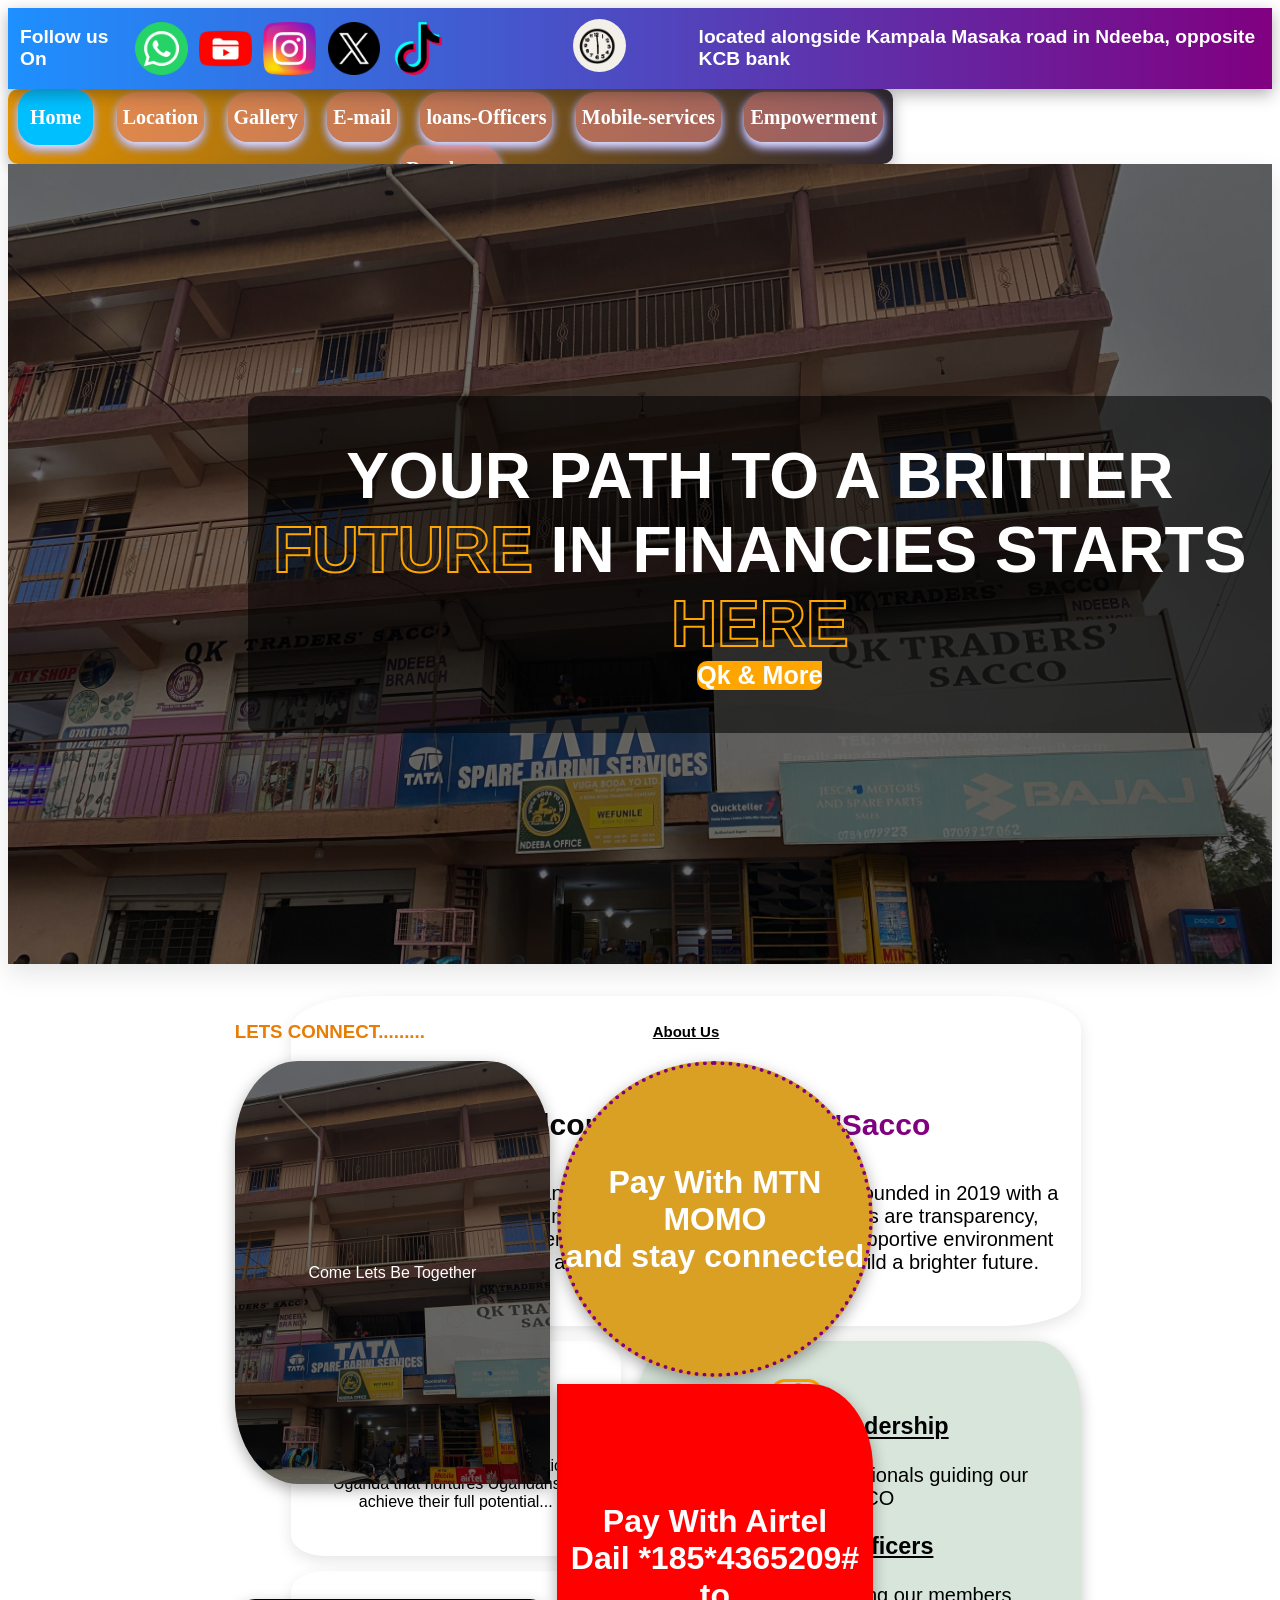
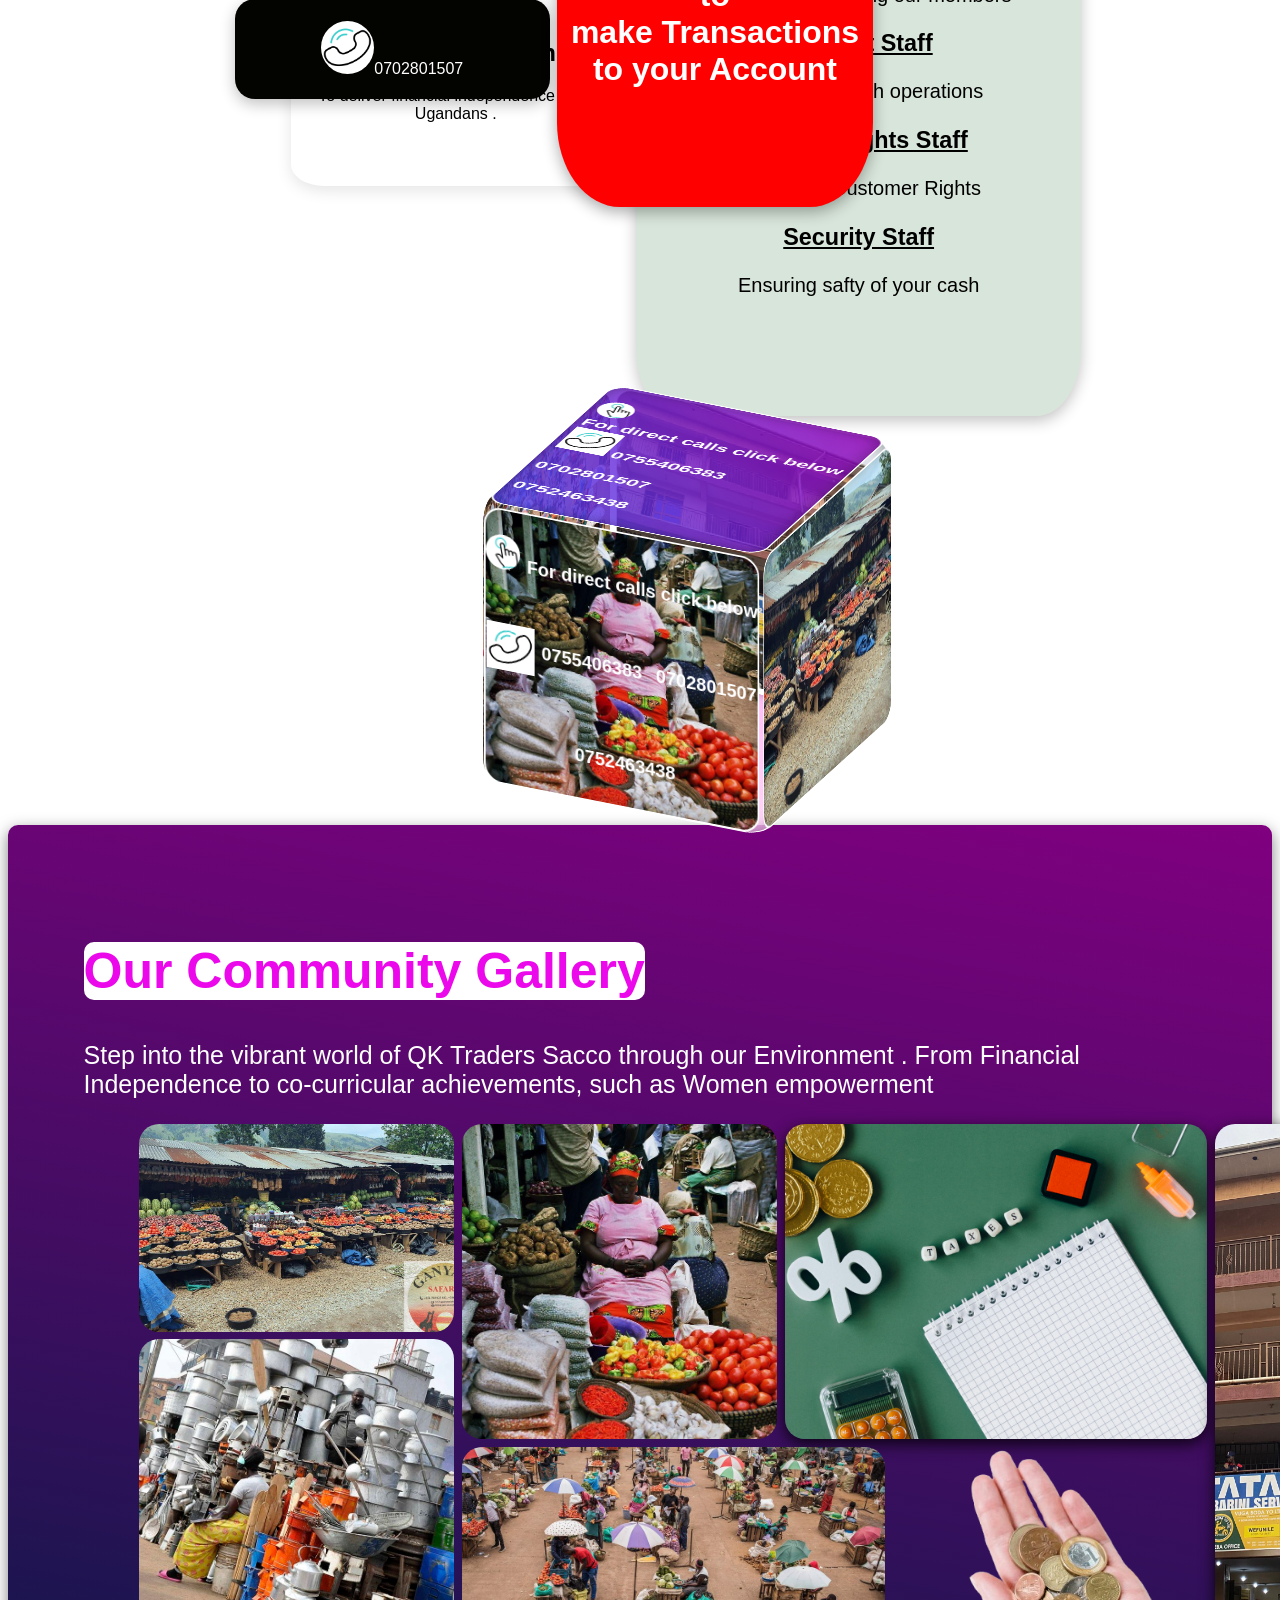
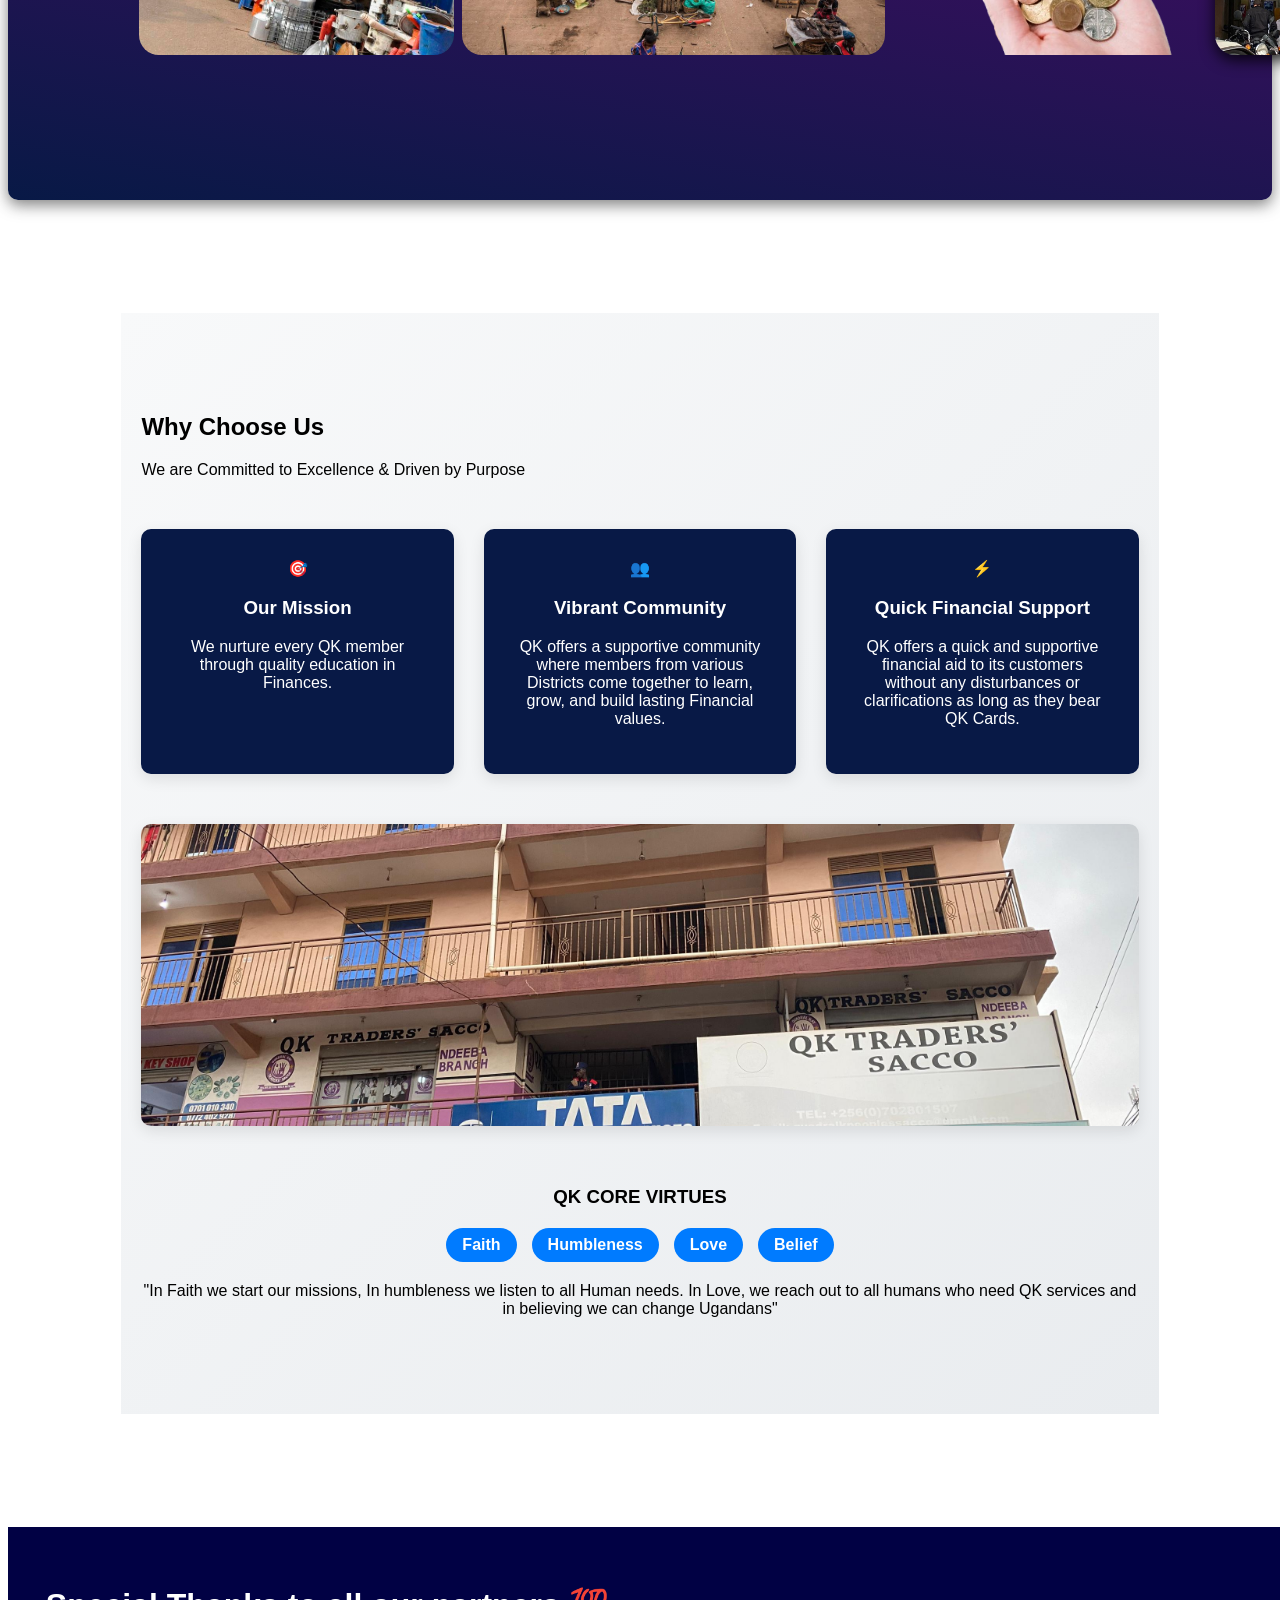
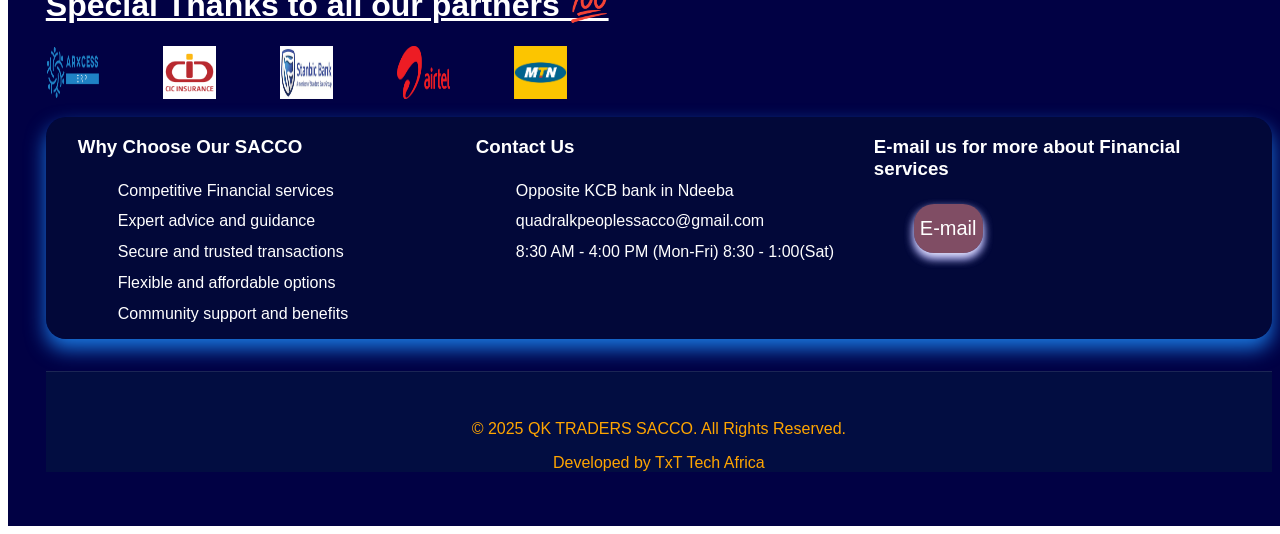
==== commit 3873910c: "Correct email address in contact section" ====
--- a/index.html
+++ b/index.html
@@ -364,7 +364,7 @@
                 <ul>
                     <li><i class="fas fa-map-marker-alt"></i> Opposite KCB bank in Ndeeba</li>
                     <li><i class="fas fa-phone"></i> </li>
-                    <li><i class="fas fa-envelope"></i> quadralkpeoplesacco@gmail.com</li>
+                    <li><i class="fas fa-envelope"></i> quadralkpeoplessacco@gmail.com</li>
                     <li><i class="fas fa-clock"></i> 8:30 AM - 4:00 PM (Mon-Fri) 8:30 - 1:00(Sat)</li>
                 </ul>
             </div>
--- a/quality.css
+++ b/quality.css
@@ -384,7 +384,7 @@
   height: 200px;
   transform-style: preserve-3d;
   transform: rotateX(-25deg) rotateY(-25deg);
-  animation: rotate 35s infinite linear;
+  animation: rotate 215s infinite linear;
   animation-delay: 1s;
   margin: 100px auto;
   margin-top: -2cm;
@@ -1075,35 +1075,36 @@
 
 .front{
     transform: translateZ(105px);
-    background: rgba(247, 101, 101, 0.61);
+   /* background: rgba(247, 101, 101, 0.61);*/
     padding: 0;
     font-size:medium;
 }
 
 .back{
 transform: translateZ(-105px) rotateY(180deg);
-background: rgba(128, 250, 80, 0.61);
+/*background: rgba(128, 250, 80, 0.61);*/
 }
 
 .top{
     transform: translateY(-105px) rotateX(90deg);
-    background: rgba(111, 101, 247, 0.61);
+    /*background: rgba(111, 101, 247, 0.61);*/
+     font-size:12px;
 }
 
 .bottom{
       transform: translateY(105px) rotateX(-90deg);
-      background: rgba(243, 190, 93, 0.61);
+     /* background: rgba(243, 190, 93, 0.61);*/
 }
 
 .right{
     
  transform: translateX(105px) rotateY(90deg);
- background-color: #007bff;
+ /*background-color: #007bff;*/
 }
 
 .left{
     transform: translateX(-105px) rotateY(-90deg);
-    background: rgba(248, 37, 178, 0.61);
+   /* background: rgba(248, 37, 178, 0.61);*/
 }
 
 .Gallery{
